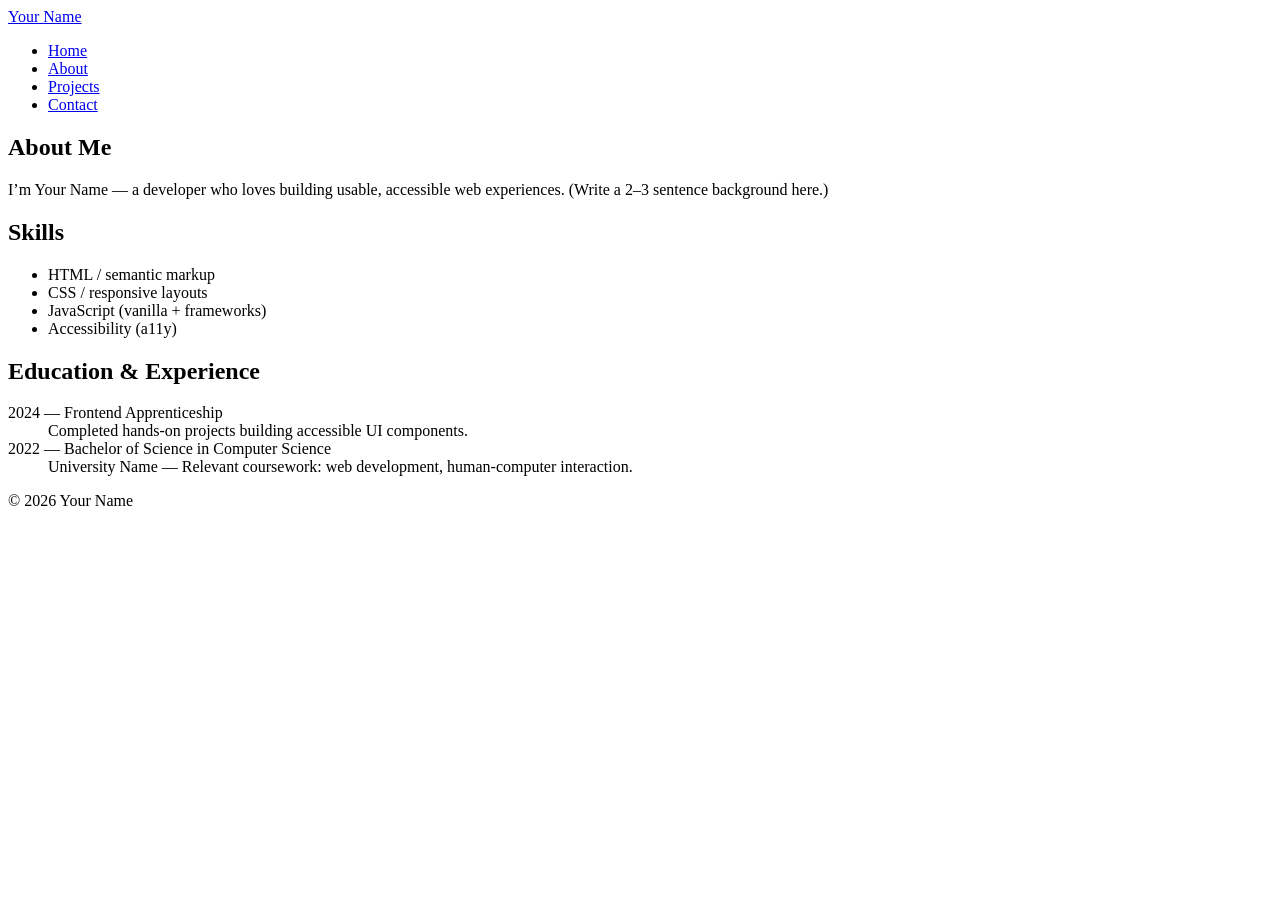
==== about.html @ 45d50f3d "Add about.html — week-01 multi-page portfolio" ====
<!doctype html>
<html lang="en">
<head>
  <meta charset="utf-8" />
  <meta name="viewport" content="width=device-width,initial-scale=1" />
  <title>Your Name — About</title>
  <link rel="stylesheet" href="css/styles.css" />
</head>
<body>
  <header>
    <div class="container nav-wrap">
      <div class="brand"><a href="index.html">Your Name</a></div>
      <nav>
        <ul>
          <li><a href="index.html">Home</a></li>
          <li><a href="about.html">About</a></li>
          <li><a href="projects.html">Projects</a></li>
          <li><a href="contact.html">Contact</a></li>
        </ul>
      </nav>
    </div>
  </header>

  <main class="container">
    <article>
      <h1>About Me</h1>
      <p>I’m Your Name — a developer who loves building usable, accessible web experiences. (Write a 2–3 sentence background here.)</p>

      <section aria-labelledby="skills-title">
        <h2 id="skills-title">Skills</h2>
        <ul class="skills">
          <li>HTML / semantic markup</li>
          <li>CSS / responsive layouts</li>
          <li>JavaScript (vanilla + frameworks)</li>
          <li>Accessibility (a11y)</li>
        </ul>
      </section>

      <section aria-labelledby="experience-title">
        <h2 id="experience-title">Education & Experience</h2>
        <dl class="timeline">
          <dt>2024 — Frontend Apprenticeship</dt>
          <dd>Completed hands-on projects building accessible UI components.</dd>

          <dt>2022 — Bachelor of Science in Computer Science</dt>
          <dd>University Name — Relevant coursework: web development, human-computer interaction.</dd>
        </dl>
      </section>
    </article>
  </main>

  <footer>
    <div class="container">
      <p>&copy; 2026 Your Name</p>
    </div>
  </footer>

  <script>
    (function () {
      const links = document.querySelectorAll('nav a');
      const path = location.pathname.split('/').pop() || 'index.html';
      links.forEach(a => {
        if (a.getAttribute('href') === path) a.classList.add('active');
      });
    })();
  </script>
</body>
</html>
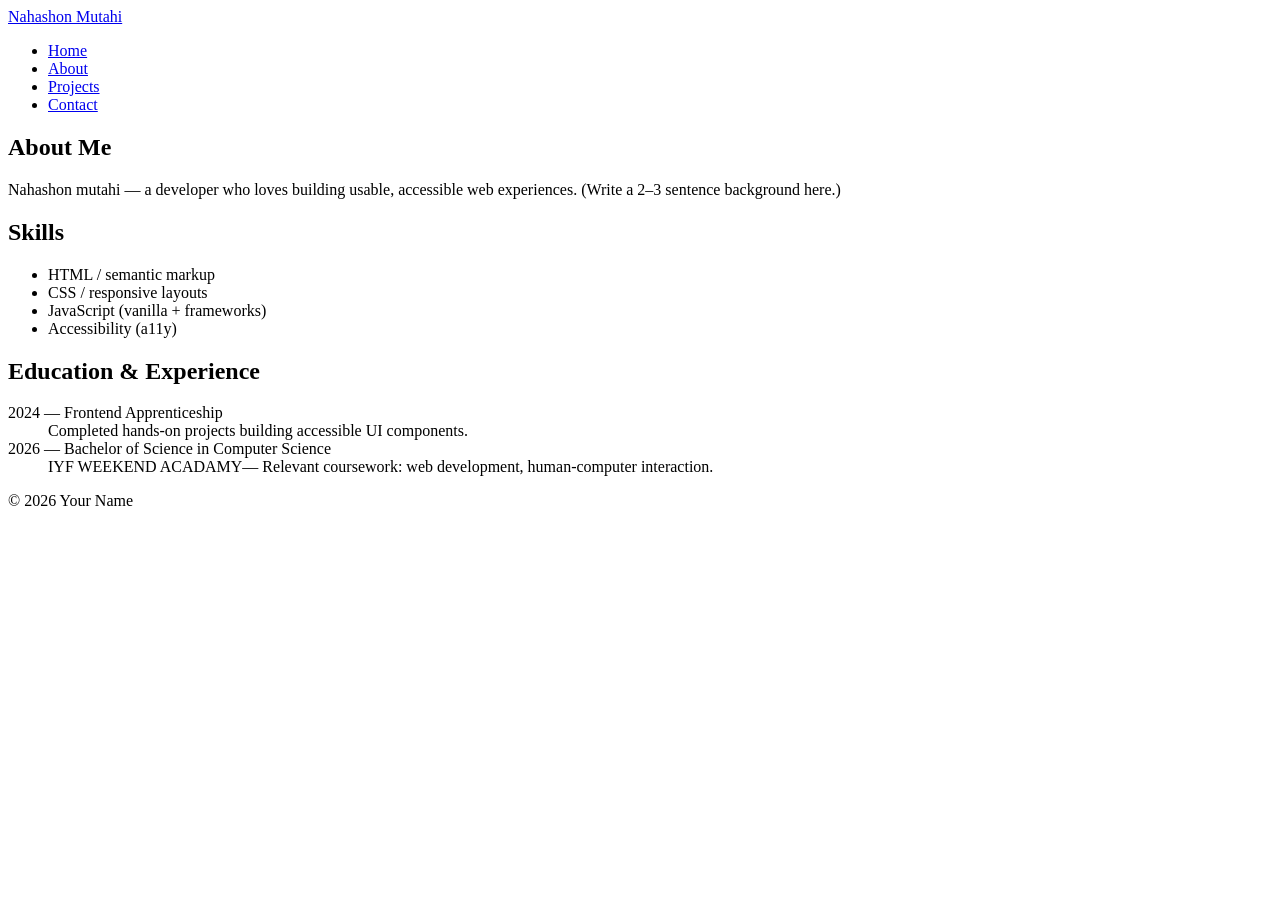
==== commit d047d76a: "Update about.html with personal information" ====
--- a/about.html
+++ b/about.html
@@ -1,15 +1,15 @@
-<!doctype html>
+  <!doctype html>
 <html lang="en">
 <head>
   <meta charset="utf-8" />
   <meta name="viewport" content="width=device-width,initial-scale=1" />
-  <title>Your Name — About</title>
+  <title>nim Nahashon mutahi — im passionate about coding </title>
   <link rel="stylesheet" href="css/styles.css" />
 </head>
 <body>
   <header>
     <div class="container nav-wrap">
-      <div class="brand"><a href="index.html">Your Name</a></div>
+      <div class="brand"><a href="index.html">Nahashon Mutahi</a></div>
       <nav>
         <ul>
           <li><a href="index.html">Home</a></li>
@@ -24,7 +24,7 @@
   <main class="container">
     <article>
       <h1>About Me</h1>
-      <p>I’m Your Name — a developer who loves building usable, accessible web experiences. (Write a 2–3 sentence background here.)</p>
+      <p>Nahashon mutahi — a developer who loves building usable, accessible web experiences. (Write a 2–3 sentence background here.)</p>
 
       <section aria-labelledby="skills-title">
         <h2 id="skills-title">Skills</h2>
@@ -42,8 +42,8 @@
           <dt>2024 — Frontend Apprenticeship</dt>
           <dd>Completed hands-on projects building accessible UI components.</dd>
 
-          <dt>2022 — Bachelor of Science in Computer Science</dt>
-          <dd>University Name — Relevant coursework: web development, human-computer interaction.</dd>
+          <dt>2026 — Bachelor of Science in Computer Science</dt>
+          <dd>IYF WEEKEND ACADAMY— Relevant coursework: web development, human-computer interaction.</dd>
         </dl>
       </section>
     </article>
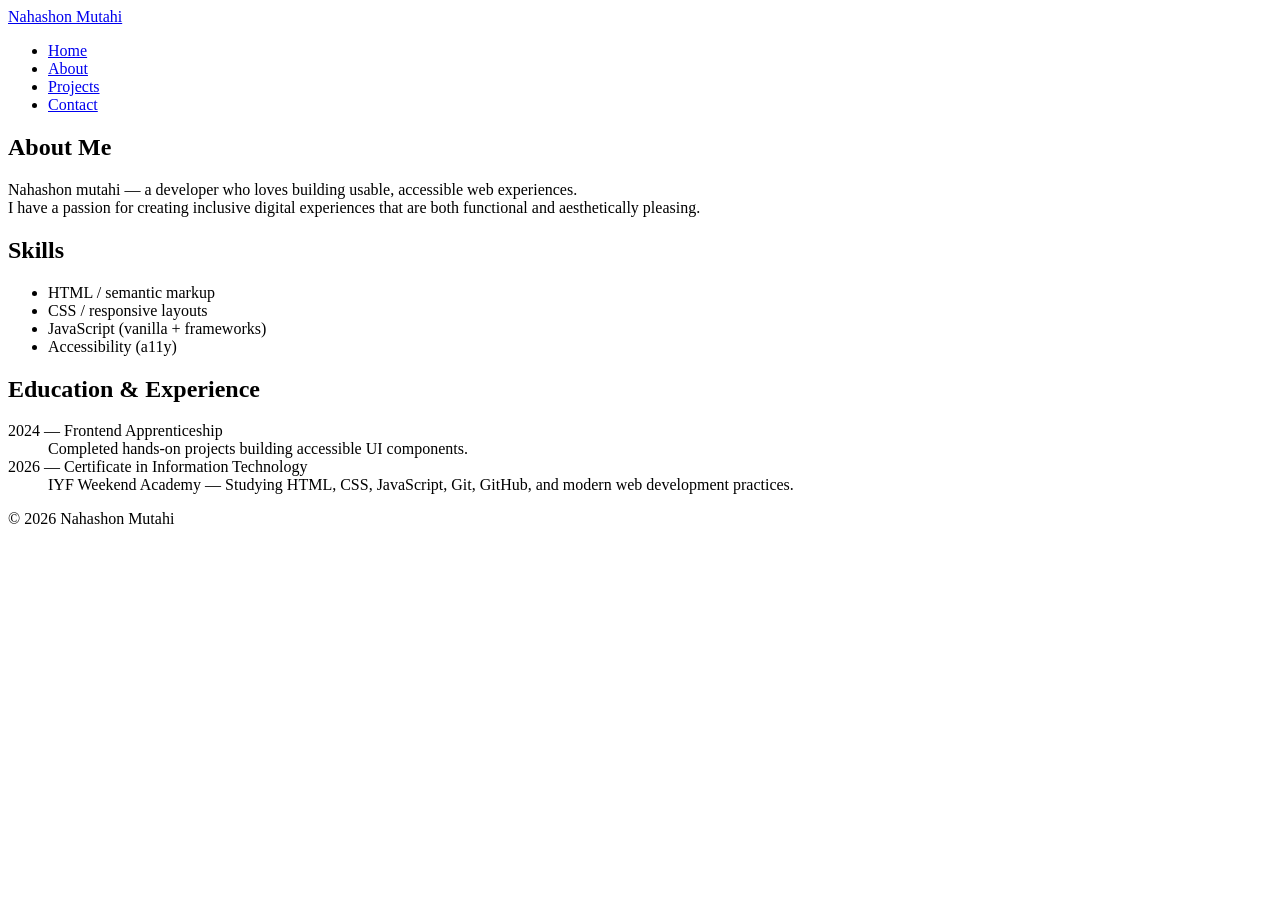
==== commit 1b64f47e: "Update about.html" ====
--- a/about.html
+++ b/about.html
@@ -3,7 +3,7 @@
 <head>
   <meta charset="utf-8" />
   <meta name="viewport" content="width=device-width,initial-scale=1" />
-  <title>nim Nahashon mutahi — im passionate about coding </title>
+  <title> Nahashon Mutahi — Passionate Web Developer</title>
   <link rel="stylesheet" href="css/styles.css" />
 </head>
 <body>
@@ -24,7 +24,7 @@
   <main class="container">
     <article>
       <h1>About Me</h1>
-      <p>Nahashon mutahi — a developer who loves building usable, accessible web experiences. (Write a 2–3 sentence background here.)</p>
+      <p>Nahashon mutahi — a developer who loves building usable, accessible web experiences.<br>I have a passion for creating inclusive digital experiences that are both functional and aesthetically pleasing. </p>
 
       <section aria-labelledby="skills-title">
         <h2 id="skills-title">Skills</h2>
@@ -42,8 +42,8 @@
           <dt>2024 — Frontend Apprenticeship</dt>
           <dd>Completed hands-on projects building accessible UI components.</dd>
 
-          <dt>2026 — Bachelor of Science in Computer Science</dt>
-          <dd>IYF WEEKEND ACADAMY— Relevant coursework: web development, human-computer interaction.</dd>
+          <dt>2026 — Certificate in Information Technology</dt>
+          <dd>IYF Weekend Academy — Studying HTML, CSS, JavaScript, Git, GitHub, and modern web development practices.</dd>
         </dl>
       </section>
     </article>
@@ -51,7 +51,7 @@
 
   <footer>
     <div class="container">
-      <p>&copy; 2026 Your Name</p>
+      <p>&copy; 2026 Nahashon Mutahi</p>
     </div>
   </footer>
 
